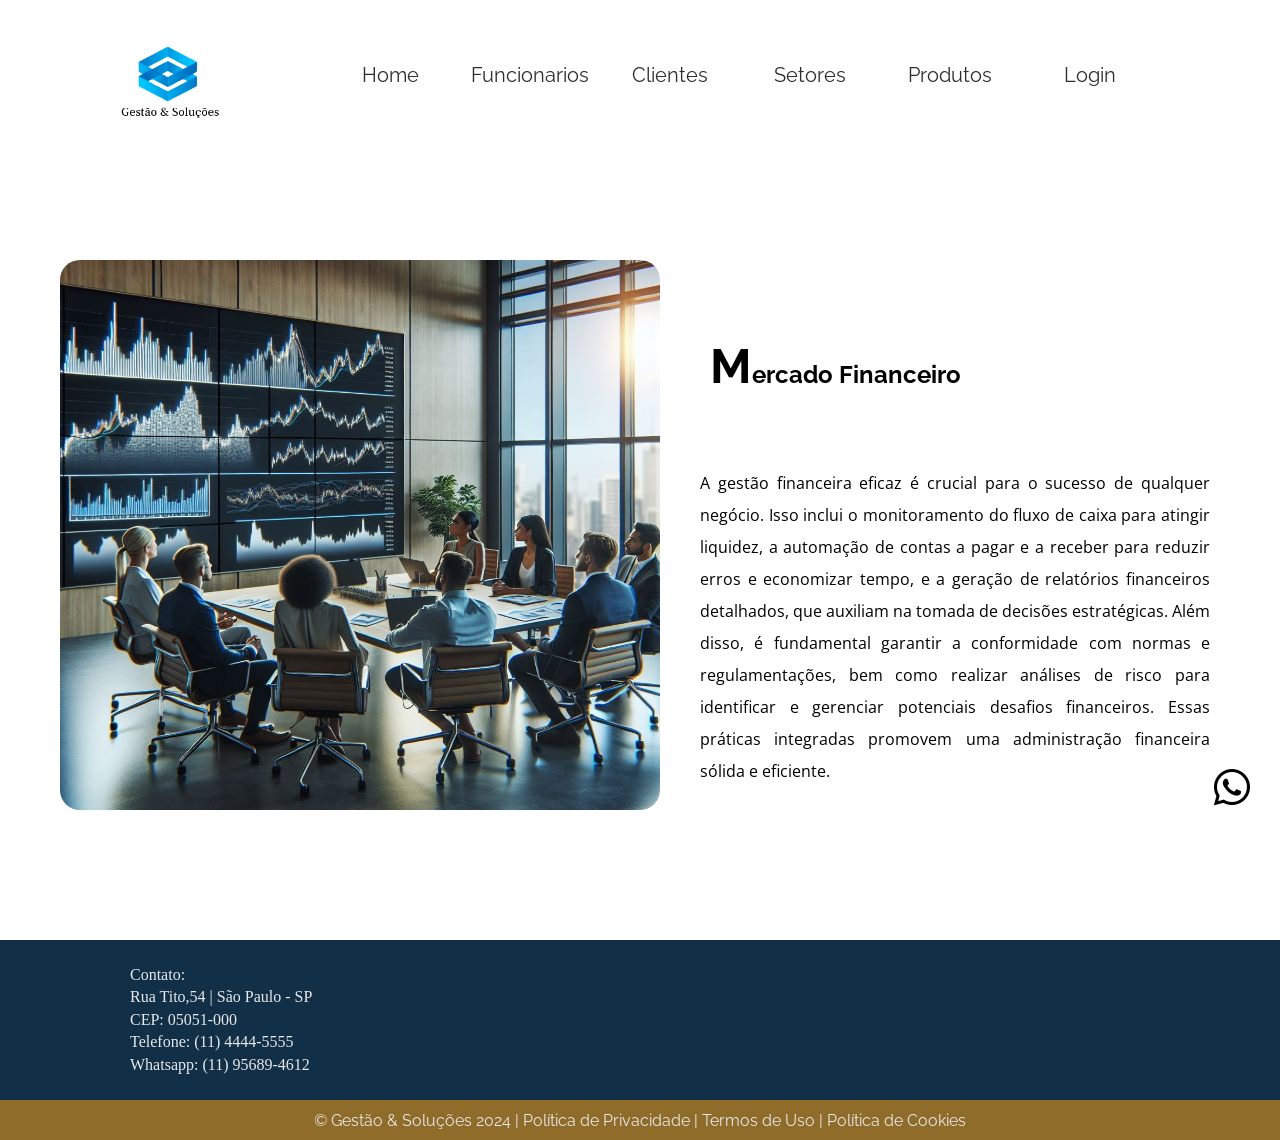
==== front-end/financeiro.html @ 245b7e0e "coloquei todos buttons de voltar e arrumei os arquivos do front, tela incial está funcionando normal" ====
<!DOCTYPE html>
<html lang="pt-br">

<head>
    <meta charset="UTF-8">
    <meta name="viewport" content="width=device-width, initial-scale=1.0">
    <title>Sistema de automação para processos empresariais</title>
    <link rel="preconnect" href="https://fonts.googleapis.com">
    <link rel="preconnect" href="https://fonts.gstatic.com" crossorigin>
    <link href="https://fonts.googleapis.com/css2?family=Raleway:ital,wght@0,100..900;1,100..900&display=swap"
        rel="stylesheet">
    <link rel="preconnect" href="https://fonts.googleapis.com">
    <link rel="preconnect" href="https://fonts.gstatic.com" crossorigin>
    <link
        href="https://fonts.googleapis.com/css2?family=Montserrat:ital,wght@0,100..900;1,100..900&family=Raleway:ital,wght@0,100..900;1,100..900&display=swap"
        rel="stylesheet">
    <link rel="preconnect" href="https://fonts.googleapis.com">
    <link rel="preconnect" href="https://fonts.gstatic.com" crossorigin>
    <link
        href="https://fonts.googleapis.com/css2?family=Montserrat:ital,wght@0,100..900;1,100..900&family=Open+Sans:ital,wght@0,300..800;1,300..800&family=Raleway:ital,wght@0,100..900;1,100..900&display=swap"
        rel="stylesheet">
    <link rel="preconnect" href="https://fonts.googleapis.com">
    <link rel="preconnect" href="https://fonts.gstatic.com" crossorigin>
    <link
        href="https://fonts.googleapis.com/css2?family=Montserrat:ital,wght@0,100..900;1,100..900&family=Open+Sans:ital,wght@0,300..800;1,300..800&family=Raleway:ital,wght@0,100..900;1,100..900&family=Tangerine:wght@400;700&display=swap"
        rel="stylesheet">
    <link rel="stylesheet" href="https://cdn.jsdelivr.net/npm/bootstrap-icons@1.11.3/font/bootstrap-icons.min.css">
    <link rel="stylesheet" href="styles.css">
</head>

<body>
    <header>
        <div class="container-nav">
            <nav class="navbar">
                 <ul>
                    <li><a href="index.html">Home</a></li>
                    <li><a href="funcionarios.html">Funcionarios</a></li>
                    <li><a href="clientes.html">Clientes</a></li>
                    <li class="myDropdown dropdown"><a href="#">Setores</a>
                        <div class="dropdown-content">
                            <a href="industria.html">Indústria</a>
                            <a href="financeiro.html">Financeiro</a>
                            <a href="varejo.html">Varejo</a>
                            <a href="saude.html">Saúde</a>
                        </div>
                    </li>
                    <li><a href="produtos.html">Produtos</a></li>
                    <li><a href="back-end/cadastro/login.php"><button class="btn-cadastre" id="btn_acessar">Login</button></a></li>
                </ul>




                <div class="logo">
                    <li><a href="index.html"> <img src="./img/logomarca1.png" alt="Logotipo da empresa"
                                width="140px "></a>
                    </li>
                </div>
            </nav>
        </div>
    </header>

    <main>
        <div class="container-global">
            <div class="global-image">
                <img src="./img/financeiro2.png" alt="Imagem de acionistas análizando os gráficos">
            </div>

            <div class="text-container-financ">
                
                <div class="content-global-text">
                    <h2 class="title-global">Mercado Financeiro</h2>
                    <p>
                        A gestão financeira eficaz é crucial para o sucesso de qualquer negócio.
                        Isso inclui o monitoramento do fluxo de caixa para atingir liquidez, a
                        automação de contas a pagar e a receber para reduzir erros e economizar
                        tempo, e a geração de relatórios financeiros detalhados, que auxiliam na
                        tomada de decisões estratégicas. Além disso, é fundamental garantir a
                        conformidade com normas e regulamentações, bem como realizar análises
                        de risco para identificar e gerenciar potenciais desafios financeiros.
                        Essas práticas integradas promovem uma administração financeira sólida
                        e eficiente.
                    </p>
                </div>
            </div>
        </div>
       
    </main>

    <footer>
        <div class="contato">
            <p>Contato: <br>
                Rua Tito,54 | São Paulo - SP <br>
                CEP: 05051-000 <br>
                Telefone: (11) 4444-5555<br>
                Whatsapp: (11) 95689-4612
            </p>
        </div>

        <div>
            <a href="https://web.whatsapp.com/"><i class="bi bi-whatsapp" id="icon"></i></a>
        </div>

        <div class="copyright">
            &copy; Gestão & Soluções 2024 | Política de Privacidade | Termos de Uso | Política de Cookies
        </div>
    </footer>

    <script src="../js/pi.js"></script>
</body>

</html>
---- front-end/styles.css ----
@import url('https://fonts.googleapis.com/css2?family=Montserrat:ital,wght@0,100..900;1,100..900&display=swap');

* {
    margin: 0px;
    padding: 0px;
    box-sizing: border-box;
}

body {
    margin: 0px auto;
}

.container,
header {
    display: flex;
    max-width: 1200px;
    margin: 0 auto;
}

.logo {
    border-radius: 20px;
    display: flex;
    justify-content: center;
    align-items: center;
    margin-left: 25px;
    width: 160px;
    height: 150px;
    list-style: none;
    position: absolute;
    top: 10px;
}

.navbar ul {
    height: 150px;
    display: flex;
    justify-content: center;
    align-items: center;
    list-style: none;
    padding: 55px;
    margin-left: 200px;
}

.navbar ul li a {
    text-decoration: none;
    color: #2e2e2e;
    font-size: 20px;
    display: block;
    width: 140px;
    text-align: center;
    font-family: Raleway;

    &:hover {
        background-image: linear-gradient(to top, #113048, #087235cc);
        display: flex;
        justify-content: center;
        align-items: center;
        opacity: 70%;
        color: #e8e8e8;
        height: 40px;
        border-radius: 10px;
        border-bottom: #008036cc solid 4px;
    }
}

.container-nav {
    display: flex;
    margin: 0 auto;
}

.btn-cadastre {

    color: #2e2e2e;
    font-size: 20px;
    width: 140px;
    height: 40px;
    font-family: Raleway;
    border: none;
    cursor: pointer;
    background: none;

    &:hover {
        background-color: #ff8900;
        color: #e8e8e8;
        padding: 10px;
        border-radius: 10px;
        border-bottom: #113048 solid 4px;
        opacity: 70%;
        font-weight: 550;
    }
}

.myDropdown {
    position: relative;
}

.myDropdown a {
    line-height: 40px;
}

.dropdown-content {
    position: absolute;
    display: none;
}

.show {
    display: block;
    line-height: 40px;
    z-index: 4;
}

.container-slider {
    margin: 110px auto;
    width: 800px;
    height: 600px;
    border-radius: 20px;
    overflow: hidden;
}

.slider-content {
    width: 300%;
    height: 600px;
    display: flex;

}

.slider-content input {
    display: none;
}

.slider {
    width: 33.33%;
    position: relative;
}

.slider img {
    width: 800px;
}

.manual-navigation,
.navigation-auto div {
    position: relative;
    left: 50%;
    transform: translateX(-50%);
    width: 800px;
    margin-top: -40px;
    display: flex;
    justify-content: center;


}

.manual-btn {
    border: 3px solid #e8e8e8;
    background-color: #3333335c;
    width: 30px;
    height: 30px;
    padding: 5px;
    margin: -25px 28px;
    border-radius: 15px;
    cursor: pointer;
    transition: .3s;

    &:hover {
        background-color: #F39C12;
    }
}

#radio1:checked~.first {
    margin-left: 0;
}

#radio2:checked~.first {
    margin-left: -33.33%;

}

#radio3:checked~.first {
    margin-left: -66.66%;
}

.text-container h4 {
    text-align: center;
    height: 22px;
    font-size: 18px;
    margin-top: 120px;
    font-family: Montserrat;
}

.text-container {
    width: 450px;
    height: 600px;
    padding: 15px;
    margin-bottom: 60px;
}

.text-content {
    text-align: center;
    text-align: justify;
    margin-top: 60px;
    line-height: 2rem;
}

.list-container {
    margin-top: 20px;
    padding: 20px;
    line-height: 2rem;
}

.auto-btn1 {
    width: 200px;
}

.text-container-none {
    display: none;
}

.saiba-mais {
    width: 200px;
    height: 50px;
    border-radius: 30px;
    font-size: 20px;
    font-family: Raleway;
    position: relative;
    top: -30px;
    right: -220px;
    background-color: #F39C1233;
    border: 3px solid #C0C0C0;
    cursor: pointer;
    z-index: 5;
}

#icon {
    color: #e8e8e8;
    transition: color 0.3s ease-in-out;
    font-size: 36px;
    color: black;
    display: flex;
    position: fixed;
    right: 30px;
    bottom: 95px;
}

/* CSS Página download */

.container-download {
    display: flex;
    max-width: 1200px;
    margin: 110px auto;
    height: 700px;
    background-image: url(.../img/technology1.jpg);
}

.btn_down {
    display: block;
    margin-bottom: 100px;
    margin-top: 100px;
    width: 380px;
    height: 100px;
    font-family: montserratt;
    font-size: 24px;
    background-color: white;
    border-radius: 0px 15px 15px 0px;
    border: none;
    cursor: pointer;
}

.down-bi {
    margin: 10px;
    padding: 8px;
    width: 60px;
    height: 60px;
    border: 4px solid #e8e8e8;
    background-color: #F39C12;
    border-radius: 30px;
}

/* CSS Página sobre */

.container-global {
    display: flex;
    max-width: 1200px;
    margin: 0 auto;
    height: 700px;
}

.title-global {
    text-align: left;
    margin-top: 60px;
    margin-bottom: 66px;
    padding: 10px;
    font-family: Raleway;
}

.title-global::first-letter {
    font-size: 2em;
}

.text-container-sobre {
    font-family: Open Sans;
    margin: 110px auto;
    height: 550px;
    text-align: center;
    text-align: justify;
    padding: 20px;
    line-height: 1.8rem;
}

.graphic-img img {
    margin: 110px auto;
    border-radius: 20px;
}

/* CSS Página indústria */

.text-container-ind {
    position: relative;
    font-family: Open Sans;
    margin: 80px auto;
    width: 560px;
    height: 550px;
    padding: 15px;
    text-align: center;
    text-align: justify;
    line-height: 1.6rem;
    background-image: url(.../img/grafico5.jpg);
}

.text-container-ind p {
    text-indent: 30px;
}

.text-container-ind p,
h2 {
    position: relative;
    color: #000000;
    opacity: 1;
}

.text-container-ind::before {
    content: "";
    position: absolute;
    top: 0;
    right: 0;
    bottom: 0;
    left: 0;
    background: rgba(255, 255, 255, 0.6);
}

/* CSS Página Financeiro */
/* CSS Página Varejo */
/* CSS Página Saúde */

.global-image img {
    width: 600px;
    height: 550px;
    margin: 110px 20px;
    border-radius: 20px;
}

.content-global-text {
    width: 550px;
    height: 550px;
    font-family: Open Sans;
    margin: 110px auto;
    padding: 20px;
    text-align: center;
    text-align: justify;
    line-height: 2rem;
}

.container-fale-conosco {
    position: relative;
    display: flex;
    max-width: 1200px;
    margin: 0 auto;
    height: 700px;
    background-image: url(./img/conosco1.jpg);
}

.container-fale-conosco::before {
    content: '';
    position: absolute;
    top: 0;
    left: 0;
    width: 100%;
    height: 100%;
    background-color: rgba(0, 0, 0, 0.5);
    /* Ajuste a opacidade aqui */
    z-index: 1;
}

.content-form h2 {
    position: relative;
    z-index: 2;
    color: white;
    /* Cor do texto */
    text-align: center;
    padding: 20px;
}

.contato {
    width: 250px;
    height: 110px;
    margin-left: 120px;
}

.contato p {
    margin-top: 25px;
    color: #e8e8e8;
    font-family: OpenSans;
    width: 250px;
    height: 110px;
    line-height: 1.4rem;
    padding: 10px;
    display: flex;
    justify-content: left;
    align-items: center;
}

footer {
    position: relative;
    bottom: 0px;
    display: flex;
    justify-content: left;
    width: 100%;
    height: 200px;
    background-color: #113048;
    color: #e8e8e8;
    margin-top: 90px;
}

.copyright {
    display: flex;
    justify-content: center;
    align-items: center;
    width: 100%;
    height: 40px;
    background-color: rgba(243, 156, 18, 56%);
    margin-left: -370px;
    margin-top: 160px;
    font-family: Raleway;
    font-style: 16px;
    color: #e8e8e8;
}

/* janela de registro */
.register label,
input {
    display: block;
    margin: -2px 70px;
    border-radius: 2px;
}

.register input {
    border: 0;
    caret-color: black;
    padding: 6px;
}

.register label {
    margin-top: 20px;
    margin-bottom: 5px;

}



/* <<<<<<  >>>>>> */
.container-cadastro {
    position: relative;
    margin: 110px auto;
    border-radius: 15px;
    width: 100%;
    height: 550px;
    background-image: url(../img/conosco1.jpg);
    /* background-color: #113048; */
}

.container-cadastro::before {
    content: ' ';
    position: absolute;
    border-radius: 15px;
    top: 0;
    left: 0;
    width: 100%;
    height: 100%;
    background-color: #50505080;
    /* Ajuste a opacidade aqui */
    z-index: 1;
}



.form h1 {
    position: relative;
    font-family: Raleway;
    font-weight: 250;
    color: #e8e8e8;
    text-align: center;
    padding: 20px;
    z-index: 2;

}

.form h1::first-letter {
    font-size: 60px;

}

.form label {
    position: relative;
    font-size: 20px;
    color: #e8e8e8;
    padding: 0px 0px 10px 0px;
    margin-left: 70px;
    z-index: 2;
}

.global-entrada1 {
    position: relative;
    padding: 5px;
    margin-left: 70px;
    margin-bottom: 15px;
    width: 560px;
    height: 30px;
    z-index: 2;
}


.entrada2 {
    position: relative;
    padding: 5px;
    margin-bottom: 15px;
    height: 30px;
    width: 350px;
    z-index: 2;
}

.button_cadastro1 {
    width: 200px;
    height: 50px;
    position: relative;
    left: 435px;
    bottom: 125px;
    padding: 5px 15px;
    border-radius: 8px;
    color: black;
    background-color: #F39C12ab;
    font-size: 20px;
    font-family: Raleway;
    z-index: 2;
    cursor: pointer;
}

.button_cadastro1:hover,
.button_login1:hover {
    background-color: #F39C12C9;
}

.button_login1 {
    width: 200px;
    height: 50px;
    position: relative;
    left: 230px;
    bottom: 60px;
    padding: 5px 15px;
    border-radius: 8px;
    background-color: #F39C12ab;
    font-size: 20px;
    font-family: Raleway;
    z-index: 2;
    cursor: pointer;
}

input {
    position: relative;
    display: flex;
    margin-bottom: 20px;
    width: 435px;
    height: 40px;
    border: 1px solid #ddd;
    border-radius: 4px;

    z-index: 2;
}

select {
    position: relative;
    display: flex;
    margin-left: 70px;
    height: 40px;
    width: 435px;
    margin-top: 20px;
    z-index: 2;
}

.btn-container {
    display: flex;
    position: relative;
    right: 370px;
}

.saldo {
    position: relative;
    margin-top: 20px;
    text-align: center;
    font-size: 18px;
    z-index: 2;
}

.container-fluxo {
    position: relative;
    display: flex;
    justify-content: space-between;
    margin-top: 30px;
    z-index: 2;
}

h1 {
    position: relative;
    z-index: 2;
    font-family: Raleway;
    font-weight: 300;
    text-align: left;
    padding: 20px;
    color: #e8e8e8;
}

h1::first-letter {
    font-size: 50px;
}

/* Título Entradas e Saídas */
.container-fluxo h2 {
    position: relative;
    z-index: 2;
    color: #e8e8e8;
    left: 0px;
}

.fluxo-lado-esquerdo {
    position: relative;
    border: 1px solid blue;
    padding: 5px;
    border-radius: 8px;
    width: 300px;
    z-index: 2;
    left: 550px;
    bottom: 300px;
    display: block;
    color: #e8e8e8;
}

/* Total de saídas */

.fluxo-lado-direito {
    position: relative;
    border: 1px solid red;
    padding: 5px;
    border-radius: 8px;
    width: 300px;
    z-index: 2;
    left:400px;
    bottom: 300px;
    display: block;
    color: white;
}

ul {
    list-style-type: none;
    padding: 0;
}

.saldo h2 {
    position: relative;
    z-index: 2;
    font-size: 24px;
    font-family: Montserrat;
    font-weight: 500;
 left: -20px;
    bottom: 400px;
    color: #e8e8e8;

}

.saldo h2::first-letter {
    font-size: 50px;
}

/* Mensagem de erro */
#mensagemErro {
    font-size: 16px;
    margin-top: 10px;
    text-align: center;
    color: red;
    font-weight: bold;
}

.header {
    display: flex;
    justify-content: space-between;
    align-items: center;
    /* padding: 10px 20px; */
    background-color: #8d2d2d;
}

.nome-empresa {
    position: relative;
    z-index: 2;
    display: flex;
    justify-content: center;
    align-items: center;
    font-size: 60px;
    font-family: Raleway;
    font-weight: 300;
    text-shadow: 2px 2px 4px #444444A3;
    border: 1px solid #444;
    width: 200px;
    height: 80px;
    position: absolute;
    left: 680px;
    /* Ajuste conforme necessário */
    top: 30px;
    /* Ajuste conforme necessário */
    font-size: 20px;
    font-weight: bold;
    color: #e8e8e8;
    border-radius: 20px;
    box-shadow: 4px 4px 8px 1px #444444A3;

}

.btn-add {
    width: 200px;
    height: 50px;
    position: relative;
    left: 70px;
    bottom: -40px;
    padding: 5px 15px;
    border-radius: 8px;
    color: black;
    background-color: #F39C12ab;
    font-size: 20px;
    font-family: Raleway;
    z-index: 2;
    cursor: pointer;
}

.btn-login {
    width: 200px;
    height: 50px;
    position: relative;
    left: 800px;
    bottom: -30px;
    padding: 5px 15px;
    border-radius: 8px;
    color: black;
    background-color: #F39C12ab;
    font-size: 20px;
    font-family: Raleway;
    z-index: 2;
    cursor: pointer;
}

.btn-sair {
    width: 200px;
    height: 50px;
    position: relative;
    left: 100px;
    bottom: -40px;
    padding: 5px 15px;
    border-radius: 8px;
    color: black;
    background-color: #F39C12ab;
    font-size: 20px;
    font-family: Raleway;
    z-index: 2;
    cursor: pointer;
}

.btn-fechar {
    width: 200px;
    height: 50px;
    position: relative;
    left: 350px;
    bottom: -30px;
    padding: 5px 15px;
    border-radius: 8px;
    color: black;
    background-color: #F39C12ab;
    font-size: 20px;
    font-family: Raleway;
    z-index: 2;
    cursor: pointer;

}

@media(max-width: 480px) {
    .logo {
        display: flex;
        flex-direction: column;
    }

    .navbar ul  {
        display: flex;
        flex-direction: column;
        gap: 20px;
        margin-top: 220px;
        margin-left: -30px;
    }

    .container-slider {
        display: none;
    }

    .texts-containers {
        margin: 0 auto;

    }

    .contato p {
        position: relative;
        left: -100px;
    }

    .copyright {
        display: block;
        width: 100%;
        text-align: center;
    }
}
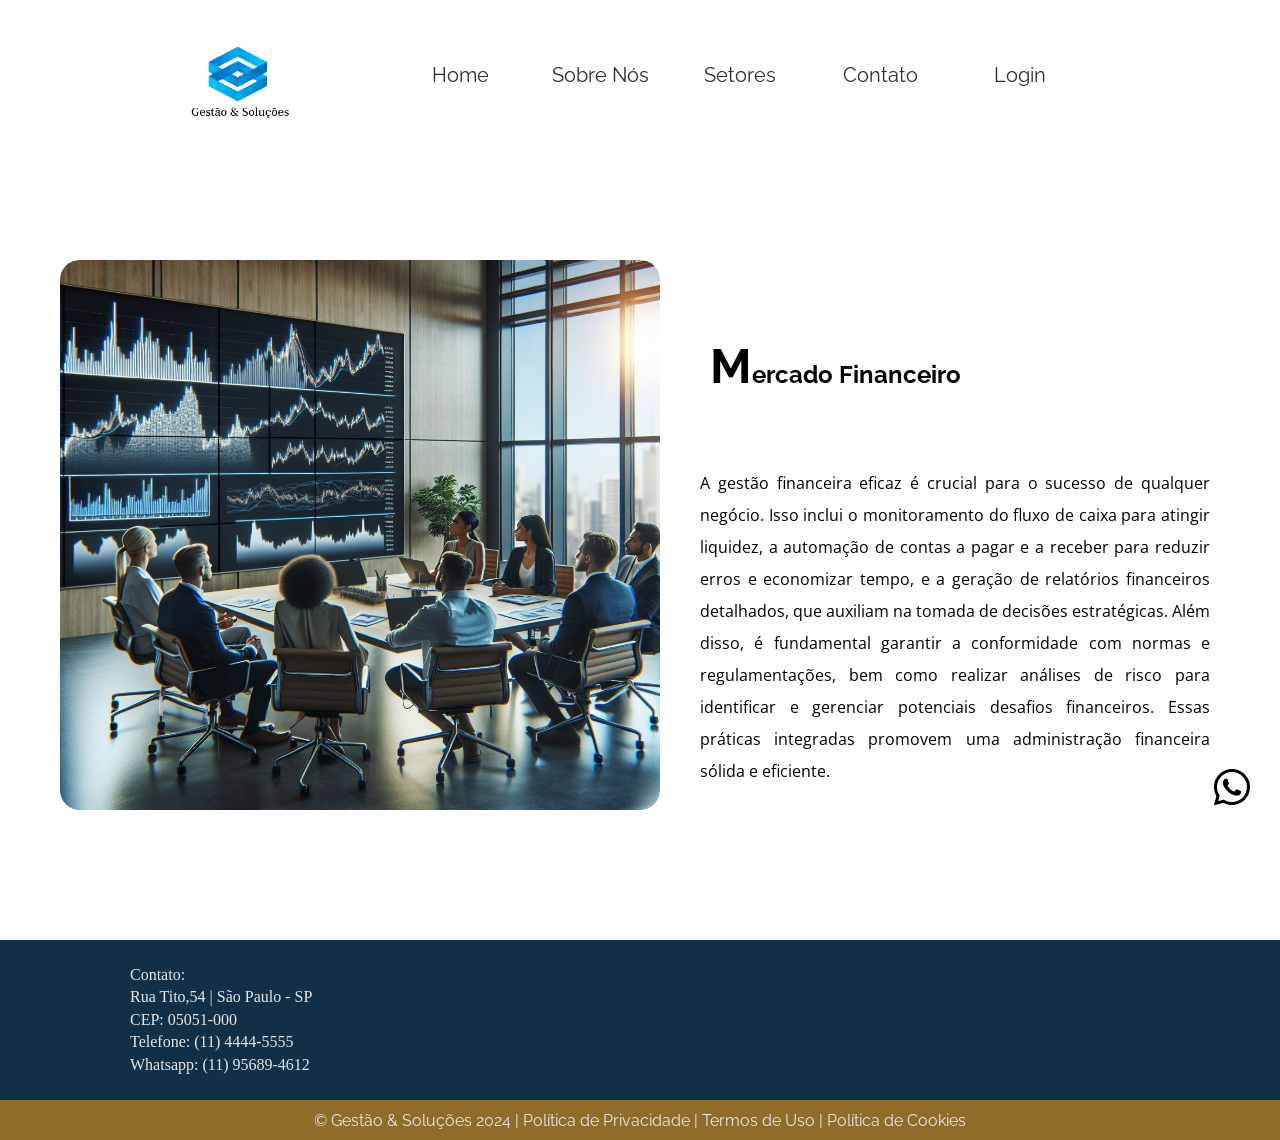
==== commit 7df67b2a: "Como foi planejado, buscar, tem que resolver o front, mudei muitas  coisas no database, atualizei o " ====
--- a/front-end/financeiro.html
+++ b/front-end/financeiro.html
@@ -32,10 +32,9 @@
     <header>
         <div class="container-nav">
             <nav class="navbar">
-                 <ul>
+                <ul>
                     <li><a href="index.html">Home</a></li>
-                    <li><a href="funcionarios.html">Funcionarios</a></li>
-                    <li><a href="clientes.html">Clientes</a></li>
+                    <li><a href="sobre.html">Sobre Nós</a></li>
                     <li class="myDropdown dropdown"><a href="#">Setores</a>
                         <div class="dropdown-content">
                             <a href="industria.html">Indústria</a>
@@ -44,8 +43,8 @@
                             <a href="saude.html">Saúde</a>
                         </div>
                     </li>
-                    <li><a href="produtos.html">Produtos</a></li>
-                    <li><a href="back-end/cadastro/login.php"><button class="btn-cadastre" id="btn_acessar">Login</button></a></li>
+                    <li><a href="contato.html">Contato</a></li>
+                    <li><a href="../back-end/cadastro/Login.php"><button class="btn-cadastre" id="btn_acessar">Login</button></a></li>
                 </ul>
 
 
